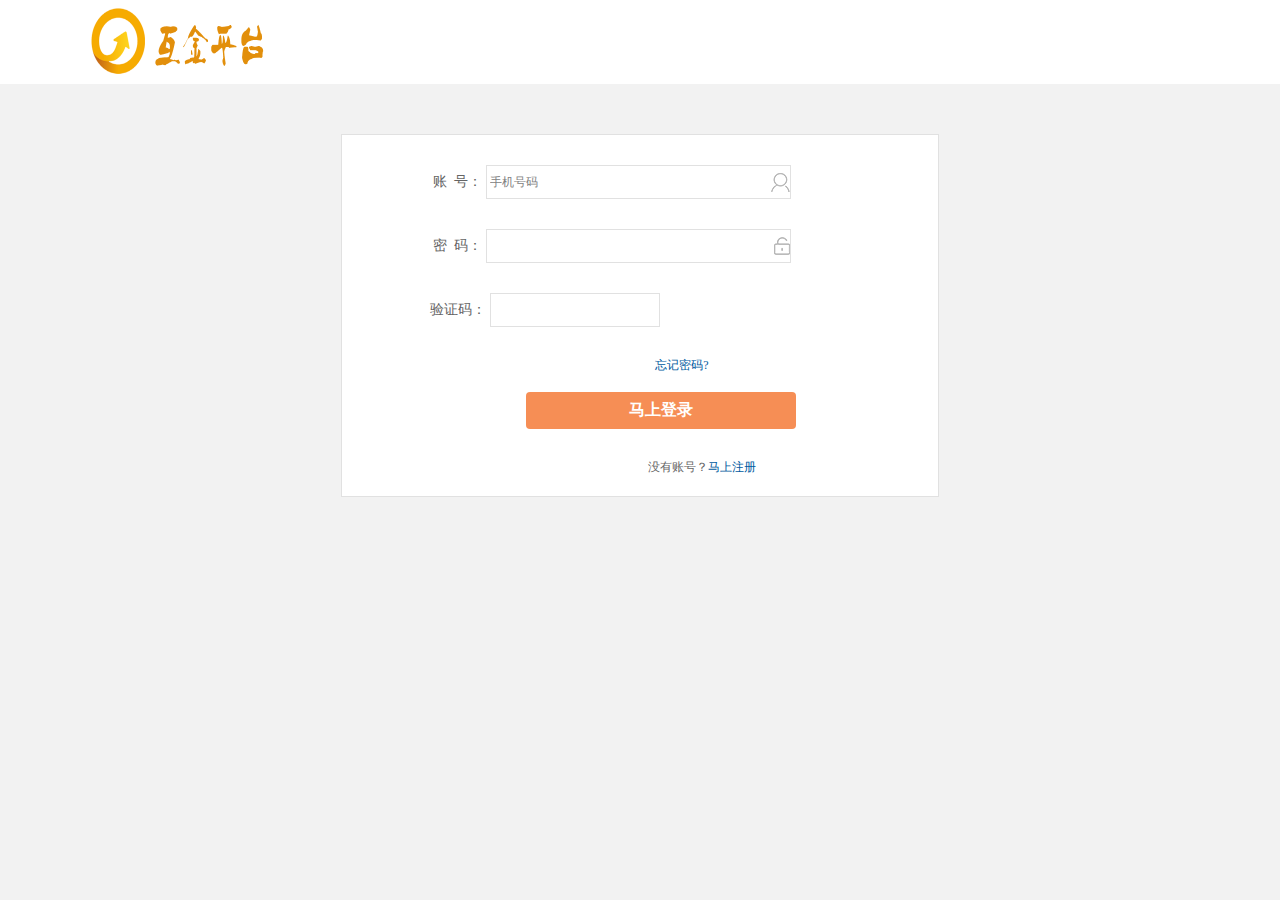
==== login.html @ dc219099 "first" ====
<!DOCTYPE html>
<html>
<head>
	<title>互金平台用户登录页</title>
	<link rel="icon" href="images/changeIcon.png">
	<meta charset="utf-8">
	<link rel="stylesheet" type="text/css" href="css/style.css">
	<script src="js/jquery-1.10.2.min.js"></script>
</head>
<body bgcolor="rgb(100,100,100)">

<!-- 首部 -->
<div class="sign_up_head"><a href="index.html"><img src="images/logo.png" height="90" width="200"></a></div>

<!-- 登录模块开始 -->
<div class="box">
	<form method="GET">
		<label>&nbsp;&nbsp;账&nbsp;&nbsp;号：</label>
			<input type="text" class="inu" id="user_in"><br>
		<label>&nbsp;&nbsp;密&nbsp;&nbsp;码：</label>
			<input type="password" class="inu" id="user_pwd"><br>
		<label>&nbsp;验证码：</label>
			<input  class="inu" type="text" id="code">
		<div id="forget"><a href="#" >忘记密码?</a></div><br>
		<input type="button" id="lg_button" value="马上登录">
	</form>
	<div class="goto"><span>没有账号？</span><a href="sign_up.html">马上注册</a></div>
</div>

<!-- 登录模块结束 -->
<script src="js/login_script.js"></script>
</body>
</html>
---- css/style.css ----
*{
	margin: 0;
	padding: 0;
}
body{
	background: #f2f2f2;
}
.sign_up_head{
	width: 100%;
	height: 150px;
	background: #fff;
	height: 84px;
	padding-left: 80px;
	margin-bottom: 50px;
}

.box{
	width: 40%;
	/* height: 425px; */
	border: 1px solid #e1e1e1;
	padding-top: 30px;
	padding-left: 84px;
	margin: 0 auto;
	background: #fff;
}
.box p{
	font-size: 14px;
	color: #999;
	margin-top: 10px;
}
.star{
	color: red;
}
label{
	font-size: 14px;
	color: #646464;
	text-align: right;
}
.inu{
	font-size: 12px;
	color: #818181;
}
input{
	margin-bottom: 30px;
}
#user_in{
	border: 1px solid #e1e1e1;
	width: 290px;
	height: 12px;
	padding-top:  10px;
	padding-bottom: 10px;
	padding-left: 3px;
	padding-right: 10px;
	background: url(../images/idIcon.png) no-repeat right;
}
#user_pwd,#user_rpwd,#code{
	border: 1px solid #e1e1e1;
	height: 12px;
	padding-top:  10px;
	padding-bottom: 10px;
	padding-left: 3px;
	padding-right: 10px;
	background: #fff;
}
#user_pwd,#user_rpwd{
	width: 290px;
	background: url(../images/passwordIcon.png) no-repeat right;
}
#read{
	font-size: 12px;
	font-family: "微软雅黑";
	margin-left: 5px;
}
#rr{
	margin-left: auto;
	margin-right: auto;
}
#read a{
	color: #005aa0;
	text-decoration: none;
}

#lg_button{
	clear: both;
	display: block;
	width: 270px;
	height: 37px;
	margin-left: 100px;
	color:#fff;
	background: #f68e55;
	/* outline: none; */
	font-weight: 700;
	font-size: 16px;
	cursor: pointer;
	border:1px #f68e55;
	border-radius: 4px;
}
.goto{
	width: 100%;
	text-align: center;
	font-size: 12px;
	margin: 20px ;
}
.goto span{
	color:#646464;
}
.goto a,#forget a{
	text-decoration: none;
	color:#005aa0;
}
#forget{
	width: 100%;
	text-align: center;
	font-size: 12px;
	color:#005aa0;
}
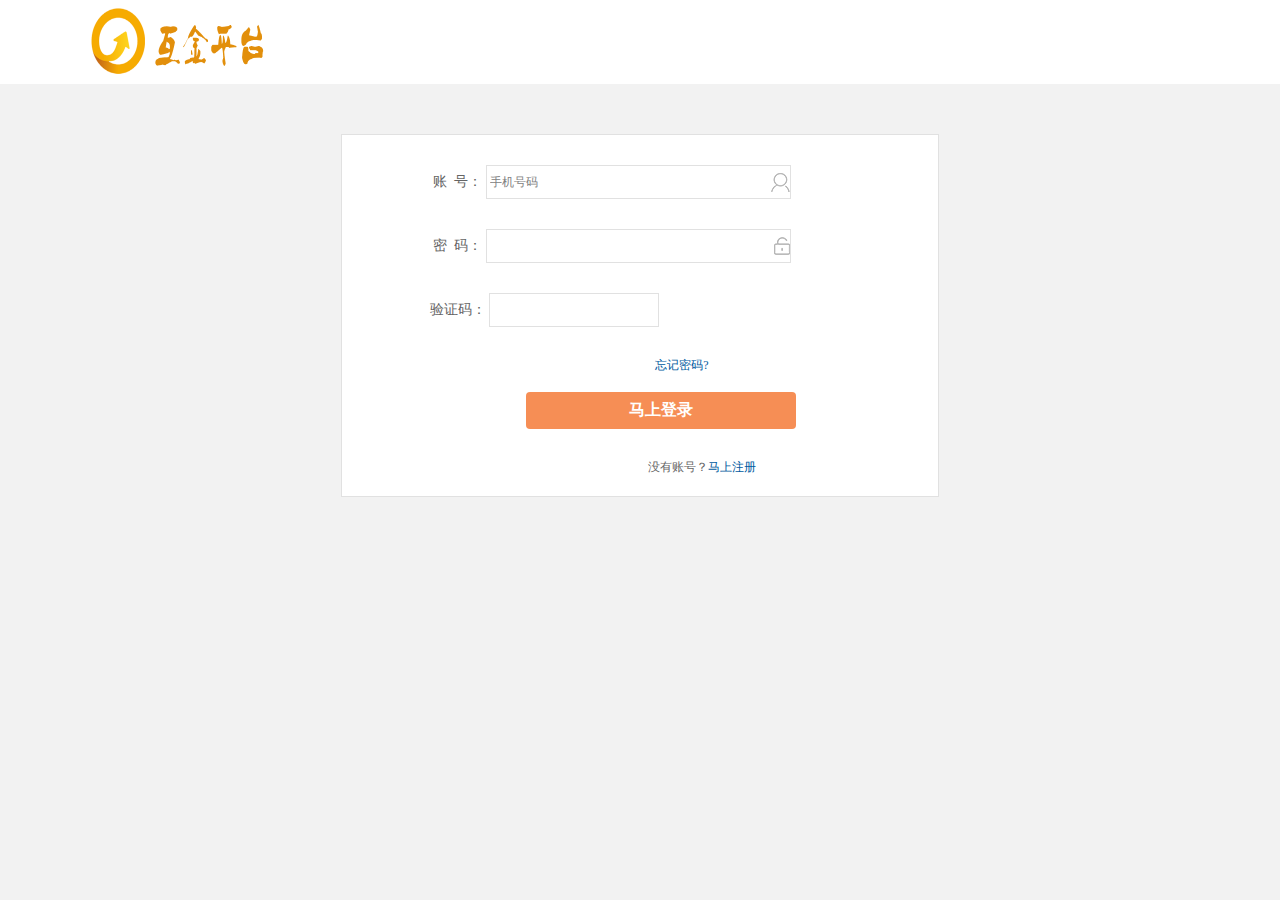
==== commit 63284bd3: "first" ====
--- a/login.html
+++ b/login.html
@@ -19,8 +19,8 @@
 			<input type="text" class="inu" id="user_in"><br>
 		<label>&nbsp;&nbsp;密&nbsp;&nbsp;码：</label>
 			<input type="password" class="inu" id="user_pwd"><br>
-		<label>&nbsp;验证码：</label>
-			<input  class="inu" type="text" id="code">
+		<label id="behind">&nbsp;验证码：
+			<input  class="inu" type="text" id="code"></label>
 		<div id="forget"><a href="#" >忘记密码?</a></div><br>
 		<input type="button" id="lg_button" value="马上登录">
 	</form>
--- a/css/style.css
+++ b/css/style.css
@@ -113,4 +113,8 @@
 	text-align: center;
 	font-size: 12px;
 	color:#005aa0;
+}
+#codeimg{
+	width: 80px;
+	height: 50px;
 }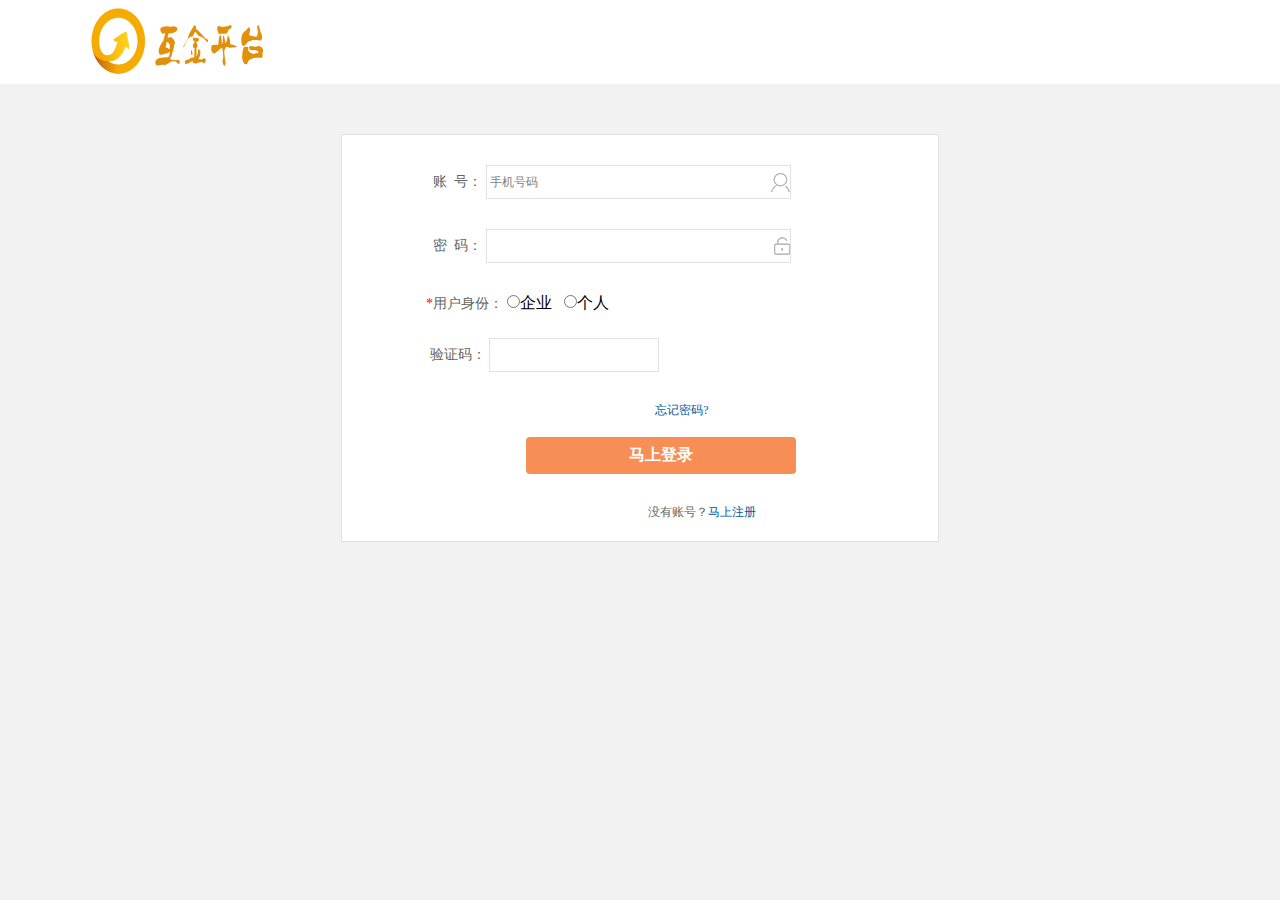
==== commit 6d1495a3: "Add files via upload" ====
--- a/login.html
+++ b/login.html
@@ -19,6 +19,11 @@
 			<input type="text" class="inu" id="user_in"><br>
 		<label>&nbsp;&nbsp;密&nbsp;&nbsp;码：</label>
 			<input type="password" class="inu" id="user_pwd"><br>
+			<label><span class="star">*</span>用户身份：</label>
+	<input  class="inu" type="radio" name="role" value="2">企业
+	&nbsp;
+	<input  class="inu" type="radio" name="role" value="1">个人
+	<br>
 		<label id="behind">&nbsp;验证码：
 			<input  class="inu" type="text" id="code"></label>
 		<div id="forget"><a href="#" >忘记密码?</a></div><br>
